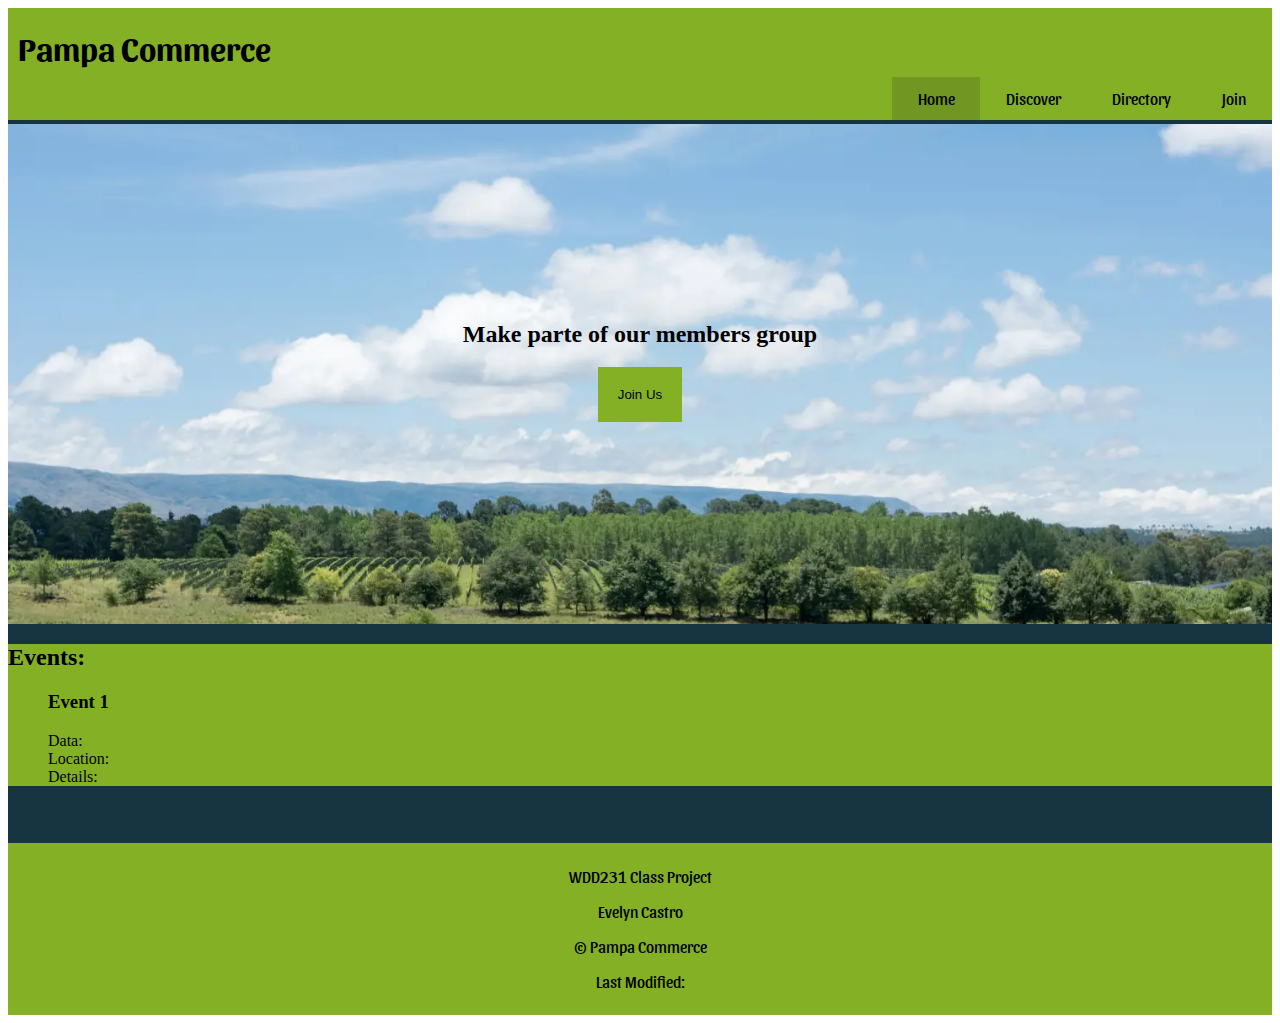
==== chamber/index.html @ f04202f6 "home page" ====
<!DOCTYPE html>
<html lang="en">
<head>
    <meta charset="UTF-8">
    <meta name="viewport" content="width=device-width, initial-scale=1.0">
    <meta property="og:title" content="Pampa Commerce " />
    <meta property="og:type" content="website">
    <meta property="og:url" content="https://evelynfcastro.github.io/wdd231/chamber/directory.html" />
    <meta property="og:image" content= "images/meta-img.jpg" />
    <meta property="og:description" content="Our mission to be aresource hub for businesses in Livramento, offering information on local events, facilitating networking opportunities, and creating a directory of local businesses.">
    <title>Pampa Commerce</title>
    <meta name="description" content=" This is a commerce webpage that offers information about local businesses in Santana do Livramento ">
    <meta name="author" content="Evelyn Castro">
    <link rel="stylesheet" href="styles/small.css">
    <link rel="stylesheet" href="styles/large.css">
    <link rel="icon" href="images/favicon.ico">

</head>
<body>
    <head>
        <h1> Pampa Commerce</h1>
        <nav>
            <button id="myButtom">&#9776;</button>
        <ul class="menuLinks">
            <li><a  class="curren-menu-li" href="#">Home</a></li>
            <li><a  href="#">Discover</a></li>
            <li><a  href="#">Directory</a></li>
            <li><a  href="#">Join</a></li>
        </ul>
        </nav>

     </head>
     <main class="home-page">
   <section class="hero"> 
        <div class=" button">
            <h2>Make parte of our members group</h2>
            <button class="callAction" type="button" >Join Us</button> 
        </div>
    </section>
    <section class="events">
        <h2>Events:</h2>
        <ul>
            <h3> Event 1</h3>
            <li> Data: </li>
            <li> Location: </li>
            <li> Details: </li>
        
        </ul>

    </section>
    <section class="weather">
        <h2 class="city"></h2>
        <img src="#" alt="">
        <p class="description"></p>
        <p class="temp"></p>
    </section>
        
          


     </main>

     <footer>
        <p>WDD231 Class Project</p>
        <p>Evelyn Castro</p>
        <p>© <span class="year"> </span> Pampa Commerce</p>
        <p>Last Modified: <span id="lastmod"></span> </p>
    </footer>
    <script src="scripts/script.js"></script>
</body>
---- chamber/styles/small.css ----
@import url('https://fonts.googleapis.com/css2?family=Sansita:ital,wght@0,400;0,700;0,800;0,900;1,400;1,700;1,800;1,900&display=swap');
main{
    background-color: rgba(23, 53, 64, 1);
    margin-bottom: 0;
    padding-bottom: .25rem ;
    padding-top: .25rem ;
}
nav{
   background-color: #84B026 ; 
   list-style-type: none;
}
h1{
    font-family: "Sansita";
    background-color: #84B026;
    margin: 0%;
    padding: 10px;
    padding-top: 20px;

}
#myButtom{
    font-size: 2em ;
    background: none;
    border: none;
    cursor: pointer;
    width: 100%;
    text-align: right;
    padding: .25rem 2vw;
}
ul.menuLinks li a{
    text-decoration: none;
    color: black;
    display: block;
    padding: .75rem 2vw;
    font-family: "Sansita";
    
}
ul {
    list-style-type: none;
}

.curren-menu-li{
    background-color: #5b781d76;
    
}
ul.menuLinks{
    display: none;

}
ul.menuLinks.open{
    display: block;
    margin: 0;
}
.grid img{
    width: 15rem;
    height: 15rem;
}

div{
    margin: 10px;
    margin-bottom: 10px;
    align-items: center;
    text-align: center;
    
}
div section{
    margin: 10px;
    padding: 10px;
    background-color: #84B026;
    font-family: "Sansita";
    
}
footer{
    background-color: #84B026;
    margin: 0;
    padding: 0.50rem;
    font-family: "Sansita";
    text-align: center;

    }

    div.grid {
    
        display: grid;
        grid-template-columns: repeat(auto-fit, minmax(15rem, 18rem));
        grid-gap: 5px;
        align-items: center;
        text-align: center;
        justify-content: center
        
    }
    .list{
        display: flex;
        flex-direction: column;
        text-align: initial;
    }
    .list section {
        display: grid;
        grid-template-columns: 2fr 1fr 1fr;
        margin: 10px;
        padding: 0.50rem;
        width: 300px;
       
    }
    .list section img {
        display: none; }
  
    .heropic{
        
        position: relative; 

    }

    /*section .callAction{
    position: absolute; 
    top: 50%; 
    left: 50%; 
    transform: translate(-50%, -50%); 
    z-index: 10; 

        padding: 20px;
    background-color: #84B026;
    border: 0;
    
    }
    section h2{
    position: absolute; 
    top: 35%; 
    left: 50%; 
    transform: translate(-50%, -50%); 
    z-index: 10;
    font-family: "Sansita";
    }*/
    .hero{
        background-image: url(/chamber/images/large.webp);
        background-size: cover;
        background-position:center;
        background-repeat: no-repeat;
        height: 300px;
        margin: 0;


    }

    .hero{
        height: 500px;
        display: grid;
        grid-template-columns: 1fr 1fr 1fr 1fr;
        grid-template-rows: 1fr 1fr 1fr;
    }
    section .button{
        grid-column: 2/4;
        grid-row: 2/3;
        
    }
    .callAction{
        padding: 20px;
        background-color: #84B026;
        border: 0;
    }
    .events{
        background-color: #84B026;
    }
---- chamber/styles/large.css ----
@media only screen and (min-width:38rem){
    #myButtom{
        display: none;
    }
    ul.menuLinks, ul.menuLinks.open{
        display: flex;
        justify-content: flex-end;
        margin: 0;
        
    }
    nav{
        margin: 0;
    }

    .list section{
        width: 506.21px;
    }
    
}
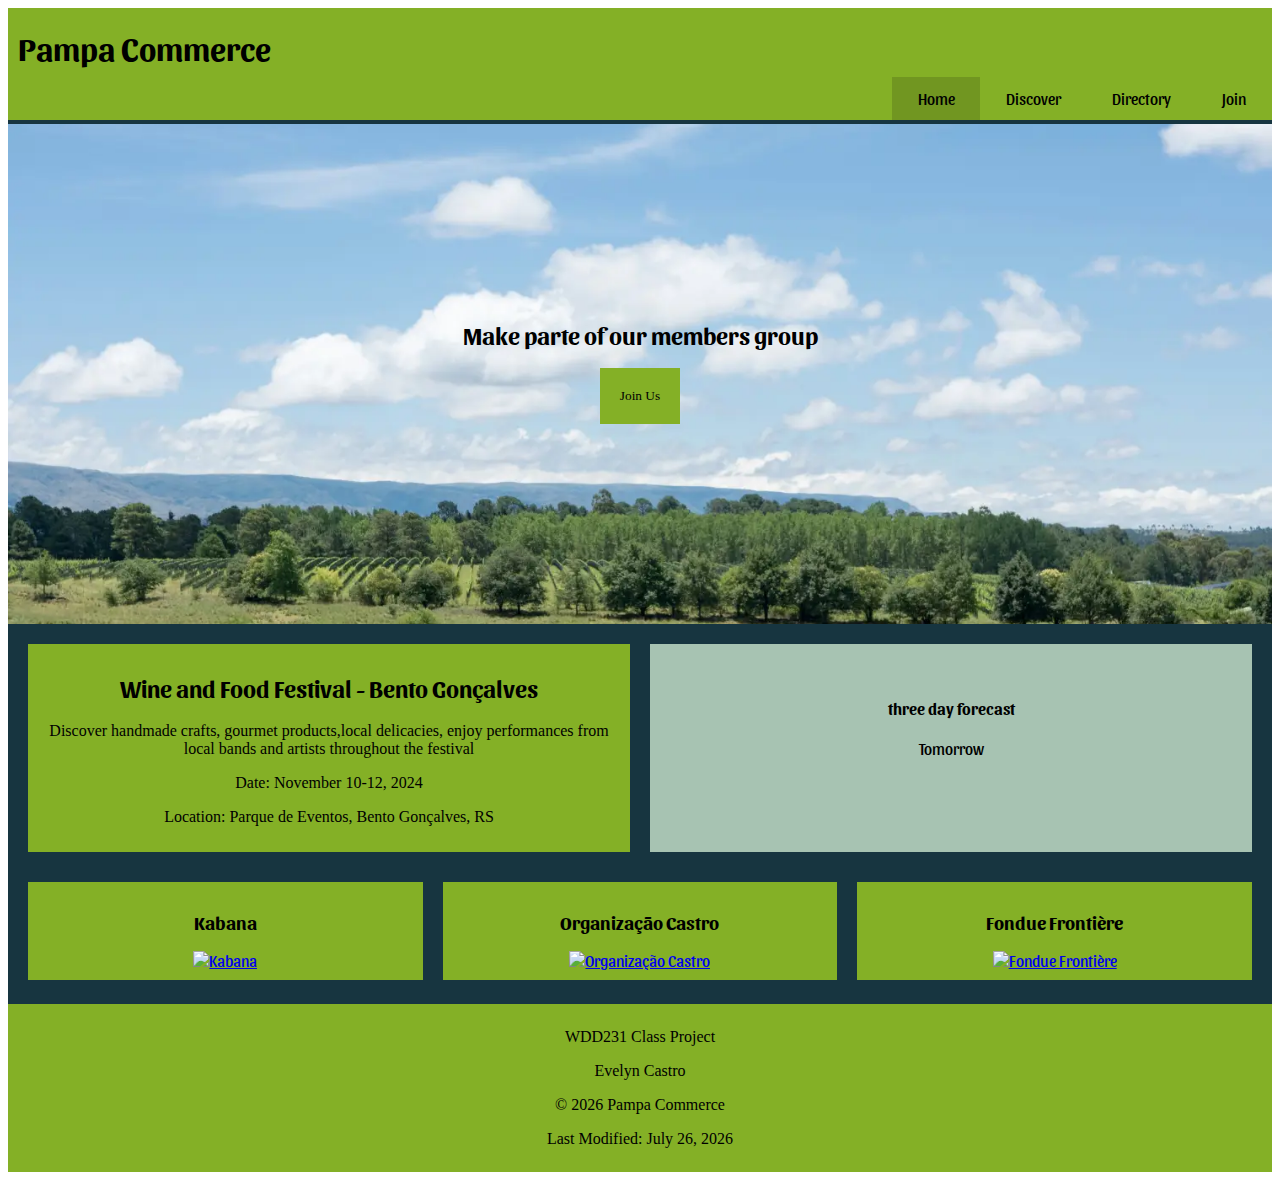
==== commit 07e4ca34: "home page" ====
--- a/chamber/index.html
+++ b/chamber/index.html
@@ -23,8 +23,8 @@
             <button id="myButtom">&#9776;</button>
         <ul class="menuLinks">
             <li><a  class="curren-menu-li" href="#">Home</a></li>
-            <li><a  href="#">Discover</a></li>
-            <li><a  href="#">Directory</a></li>
+            <li><a  href="$">Discover</a></li>
+            <li><a  href="directory.html">Directory</a></li>
             <li><a  href="#">Join</a></li>
         </ul>
         </nav>
@@ -33,28 +33,39 @@
      <main class="home-page">
    <section class="hero"> 
         <div class=" button">
-            <h2>Make parte of our members group</h2>
+            <h2 class="heroText">Make parte of our members group</h2>
             <button class="callAction" type="button" >Join Us</button> 
         </div>
     </section>
+    <div class="information">
     <section class="events">
-        <h2>Events:</h2>
-        <ul>
-            <h3> Event 1</h3>
-            <li> Data: </li>
-            <li> Location: </li>
-            <li> Details: </li>
+        <h2 class="eventName"> Wine and Food Festival - Bento Gonçalves</h2>
         
-        </ul>
+        <p class="detalis"> Discover handmade crafts, gourmet products,local delicacies,
+            enjoy performances from local bands and artists throughout the festival
+        </p>
+            <p> Date: November 10-12, 2024</p>
+            <p> Location: Parque de Eventos, Bento Gonçalves, RS</p>
+          
+        
+        
 
     </section>
     <section class="weather">
         <h2 class="city"></h2>
-        <img src="#" alt="">
+        <img class="icon"src="#" alt="">
+        <p class="temp"></p>
         <p class="description"></p>
-        <p class="temp"></p>
+        <ul class="forecast"> <h4>three day forecast </h4>
+            <li class="firstDay"> Tomorrow </li>
+            <li class="secondDay"></li>
+            <li class="thridDay"></li>
+        </ul>
+
+    
     </section>
-        
+    </div>
+    <div class="membersRandom"> </div>
           
 
 
--- a/chamber/styles/small.css
+++ b/chamber/styles/small.css
@@ -1,16 +1,20 @@
-
 @import url('https://fonts.googleapis.com/css2?family=Sansita:ital,wght@0,400;0,700;0,800;0,900;1,400;1,700;1,800;1,900&display=swap');
-main{
+@import url('https://fonts.googleapis.com/css2?family=Assistant:wght@200..800&display=swap');
+@import url('https://fonts.googleapis.com/css2?family=Assistant:wght@200..800&family=Klee+One:wght@400;600&display=swap');
+
+main {
     background-color: rgba(23, 53, 64, 1);
     margin-bottom: 0;
-    padding-bottom: .25rem ;
-    padding-top: .25rem ;
-}
-nav{
-   background-color: #84B026 ; 
-   list-style-type: none;
-}
-h1{
+    padding-bottom: .25rem;
+    padding-top: .25rem;
+}
+
+nav {
+    background-color: #84B026;
+    list-style-type: none;
+}
+
+h1 {
     font-family: "Sansita";
     background-color: #84B026;
     margin: 0%;
@@ -18,8 +22,9 @@
     padding-top: 20px;
 
 }
-#myButtom{
-    font-size: 2em ;
+
+#myButtom {
+    font-size: 2em;
     background: none;
     border: none;
     cursor: pointer;
@@ -27,143 +32,198 @@
     text-align: right;
     padding: .25rem 2vw;
 }
-ul.menuLinks li a{
+
+.callAction:hover{
+    background-color: #5b781d76;
+    transform: scale(1.1); /* Scale up by 10% on hover */
+}
+ul.menuLinks li a {
     text-decoration: none;
     color: black;
     display: block;
     padding: .75rem 2vw;
     font-family: "Sansita";
-    
-}
+
+}
+
 ul {
     list-style-type: none;
 }
 
-.curren-menu-li{
+.curren-menu-li {
     background-color: #5b781d76;
-    
-}
-ul.menuLinks{
+
+}
+
+ul.menuLinks {
     display: none;
 
 }
-ul.menuLinks.open{
+
+ul.menuLinks.open {
     display: block;
     margin: 0;
 }
-.grid img{
+
+.grid img, .randomImg {
     width: 15rem;
     height: 15rem;
 }
 
-div{
+div {
     margin: 10px;
     margin-bottom: 10px;
     align-items: center;
     text-align: center;
-    
-}
-div section{
+
+}
+
+div section {
     margin: 10px;
     padding: 10px;
     background-color: #84B026;
     font-family: "Sansita";
-    
-}
-footer{
+
+}
+
+footer {
     background-color: #84B026;
     margin: 0;
     padding: 0.50rem;
     font-family: "Sansita";
     text-align: center;
 
-    }
-
-    div.grid {
+}
+
+div.grid {
+
+    display: grid;
+    grid-template-columns: repeat(auto-fit, minmax(15rem, 18rem));
+    grid-gap: 5px;
+    align-items: center;
+    text-align: center;
+    justify-content: center
+}
+
+.list {
+    display: flex;
+    flex-direction: column;
+    text-align: initial;
+}
+
+.list section {
+    display: grid;
+    grid-template-columns: 2fr 1fr 1fr;
+    margin: 10px;
+    padding: 0.50rem;
+    width: 300px;
+
+}
+
+.list section img {
+    display: none;
+}
+
+.heropic {
+
+    position: relative;
+
+}
+
+
+.hero {
+    background-image: url(/chamber/images/large.webp);
+    background-size: cover;
+    background-position: center;
+    background-repeat: no-repeat;
+    height: 300px;
+    margin: 0;
+
+
+}
+
+.hero {
+    height: 500px;
+    display: grid;
+    grid-template-columns: 1fr 1fr 1fr 1fr;
+    grid-template-rows: 1fr 1fr 1fr;
+}
+
+section .button {
+    grid-column: 2/4;
+    grid-row: 2/3;
+
+}
+
+.callAction {
+    padding: 20px;
+    background-color: #84B026;
+    border: 0;
+    font-family: Georgia, 'Times New Roman', Times, serif;
+    cursor: pointer;
+}
+
+.events {
+    background-color: #84B026;
+}
+
+.heroText {
+    font-family: "Sansita";
+}
+
+.weather {
+    background-color: rgb(167, 195, 178);
+    text-align: center;
+}
+
+.city {
+    margin: .3rem 0;
+    font-family: "Sansita";
+}
+
+.description {
+    text-transform: capitalize;
+    margin: .3rem 0;
+    font-family: Georgia, 'Times New Roman', Times, serif;
+}
+
+.temp {
+    margin: .3rem 0;
+    font-size: 2rem;
+    font-family: "Sansita";
+
+}
+
+.detalis {
+    font-family: Georgia, 'Times New Roman', Times, serif;
+
+}
+
+p {
+    font-family: Georgia, 'Times New Roman', Times, serif;
+}
+
+.eventName {
+    font-family: "Sansita";
+}
+
+.information {
+    display: block;
+}
+.forecast{
+    text-align: center;
+    padding: 0;
+}
+nav a:hover{
+    background-color: #5b781d76;
+}
+.membersRandom section:hover{
+    transform: scale(1.1); /* Scale up by 10% on hover */
+
+}
+#cards section:hover{
+   
+transform: scale(1.1); /* Scale up by 10% on hover */
+cursor: pointer;
     
-        display: grid;
-        grid-template-columns: repeat(auto-fit, minmax(15rem, 18rem));
-        grid-gap: 5px;
-        align-items: center;
-        text-align: center;
-        justify-content: center
-        
-    }
-    .list{
-        display: flex;
-        flex-direction: column;
-        text-align: initial;
-    }
-    .list section {
-        display: grid;
-        grid-template-columns: 2fr 1fr 1fr;
-        margin: 10px;
-        padding: 0.50rem;
-        width: 300px;
-       
-    }
-    .list section img {
-        display: none; }
-  
-    .heropic{
-        
-        position: relative; 
-
-    }
-
-    /*section .callAction{
-    position: absolute; 
-    top: 50%; 
-    left: 50%; 
-    transform: translate(-50%, -50%); 
-    z-index: 10; 
-
-        padding: 20px;
-    background-color: #84B026;
-    border: 0;
-    
-    }
-    section h2{
-    position: absolute; 
-    top: 35%; 
-    left: 50%; 
-    transform: translate(-50%, -50%); 
-    z-index: 10;
-    font-family: "Sansita";
-    }*/
-    .hero{
-        background-image: url(/chamber/images/large.webp);
-        background-size: cover;
-        background-position:center;
-        background-repeat: no-repeat;
-        height: 300px;
-        margin: 0;
-
-
-    }
-
-    .hero{
-        height: 500px;
-        display: grid;
-        grid-template-columns: 1fr 1fr 1fr 1fr;
-        grid-template-rows: 1fr 1fr 1fr;
-    }
-    section .button{
-        grid-column: 2/4;
-        grid-row: 2/3;
-        
-    }
-    .callAction{
-        padding: 20px;
-        background-color: #84B026;
-        border: 0;
-    }
-    .events{
-        background-color: #84B026;
-    }
-
-    
-   
-
-    
-    
+}--- a/chamber/styles/large.css
+++ b/chamber/styles/large.css
@@ -15,6 +15,17 @@
     .list section{
         width: 506.21px;
     }
-    
+    .information{
+        display: grid;
+        grid-template-columns: 1fr 1fr;
+        align-items:inherit;
+    }
+    .membersRandom{
+        display: grid;
+        grid-template-columns: 1fr 1fr 1fr;
+    }
+    .events{
+        justify-content: center;
+    }
 }
 
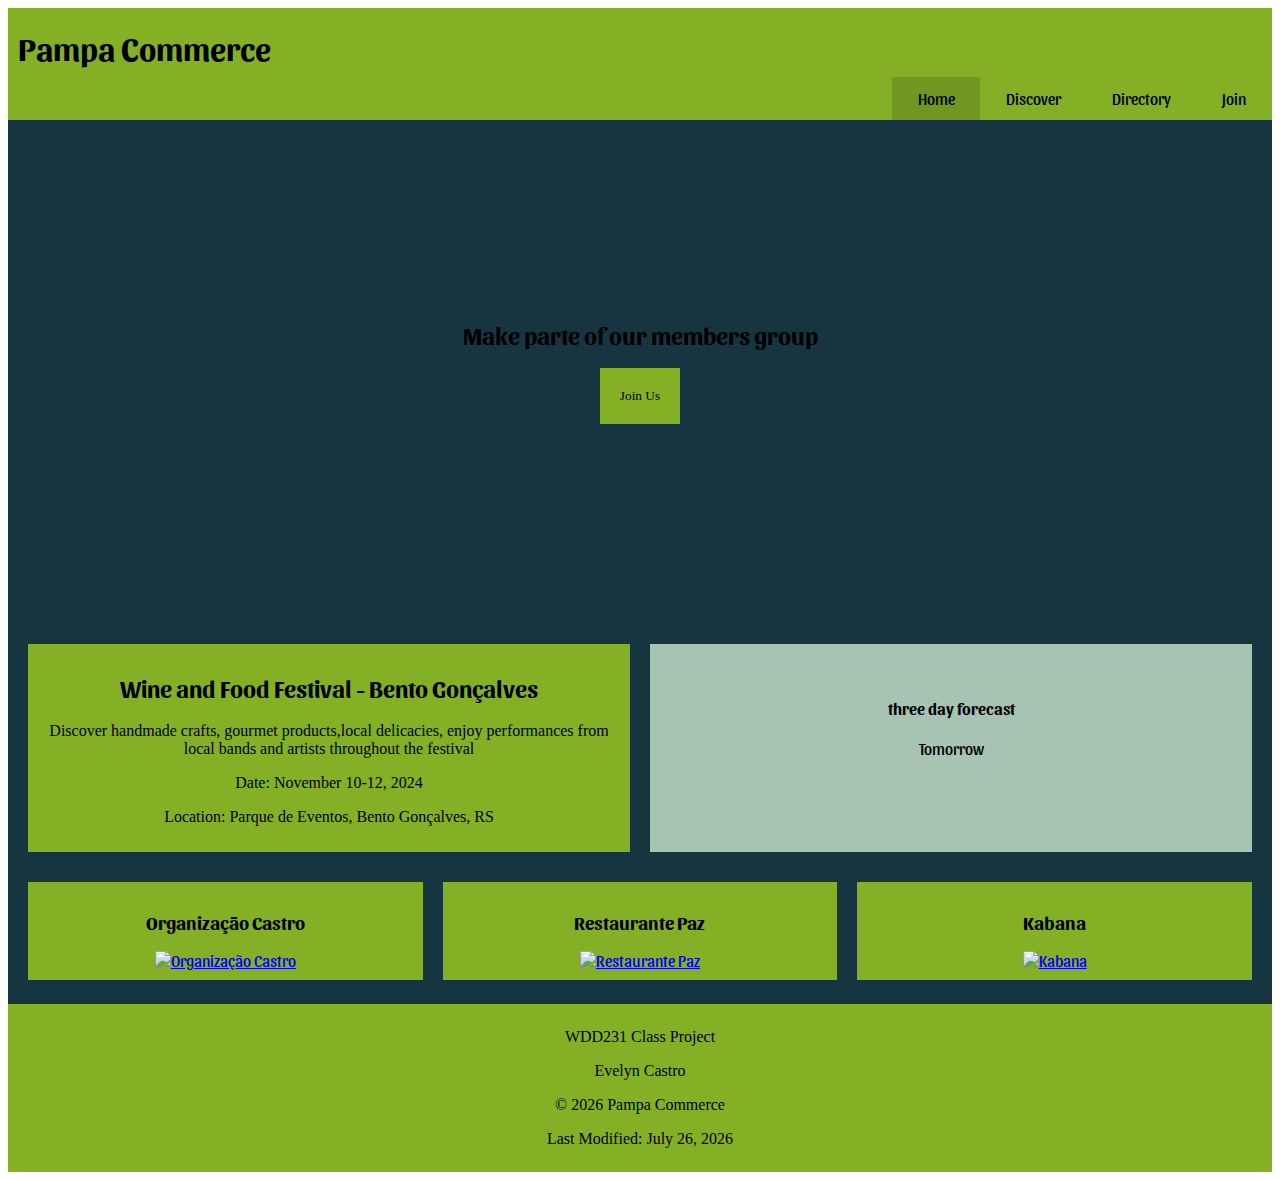
==== commit 16e76cb9: "fixing hmtl" ====
--- a/chamber/index.html
+++ b/chamber/index.html
@@ -78,4 +78,5 @@
         <p>Last Modified: <span id="lastmod"></span> </p>
     </footer>
     <script src="scripts/script.js"></script>
-</body>+</body>
+</html>--- a/chamber/styles/small.css
+++ b/chamber/styles/small.css
@@ -1,6 +1,6 @@
 @import url('https://fonts.googleapis.com/css2?family=Sansita:ital,wght@0,400;0,700;0,800;0,900;1,400;1,700;1,800;1,900&display=swap');
-@import url('https://fonts.googleapis.com/css2?family=Assistant:wght@200..800&display=swap');
-@import url('https://fonts.googleapis.com/css2?family=Assistant:wght@200..800&family=Klee+One:wght@400;600&display=swap');
+
+
 
 main {
     background-color: rgba(23, 53, 64, 1);
@@ -132,7 +132,7 @@
 
 
 .hero {
-    background-image: url(/chamber/images/large.webp);
+    background-image: url(http://127.0.0.1:5500/chamber/images/large.webp);
     background-size: cover;
     background-position: center;
     background-repeat: no-repeat;
@@ -226,4 +226,4 @@
 transform: scale(1.1); /* Scale up by 10% on hover */
 cursor: pointer;
     
-}+}
--- a/chamber/styles/large.css
+++ b/chamber/styles/large.css
@@ -27,5 +27,6 @@
     .events{
         justify-content: center;
     }
+  
 }
 
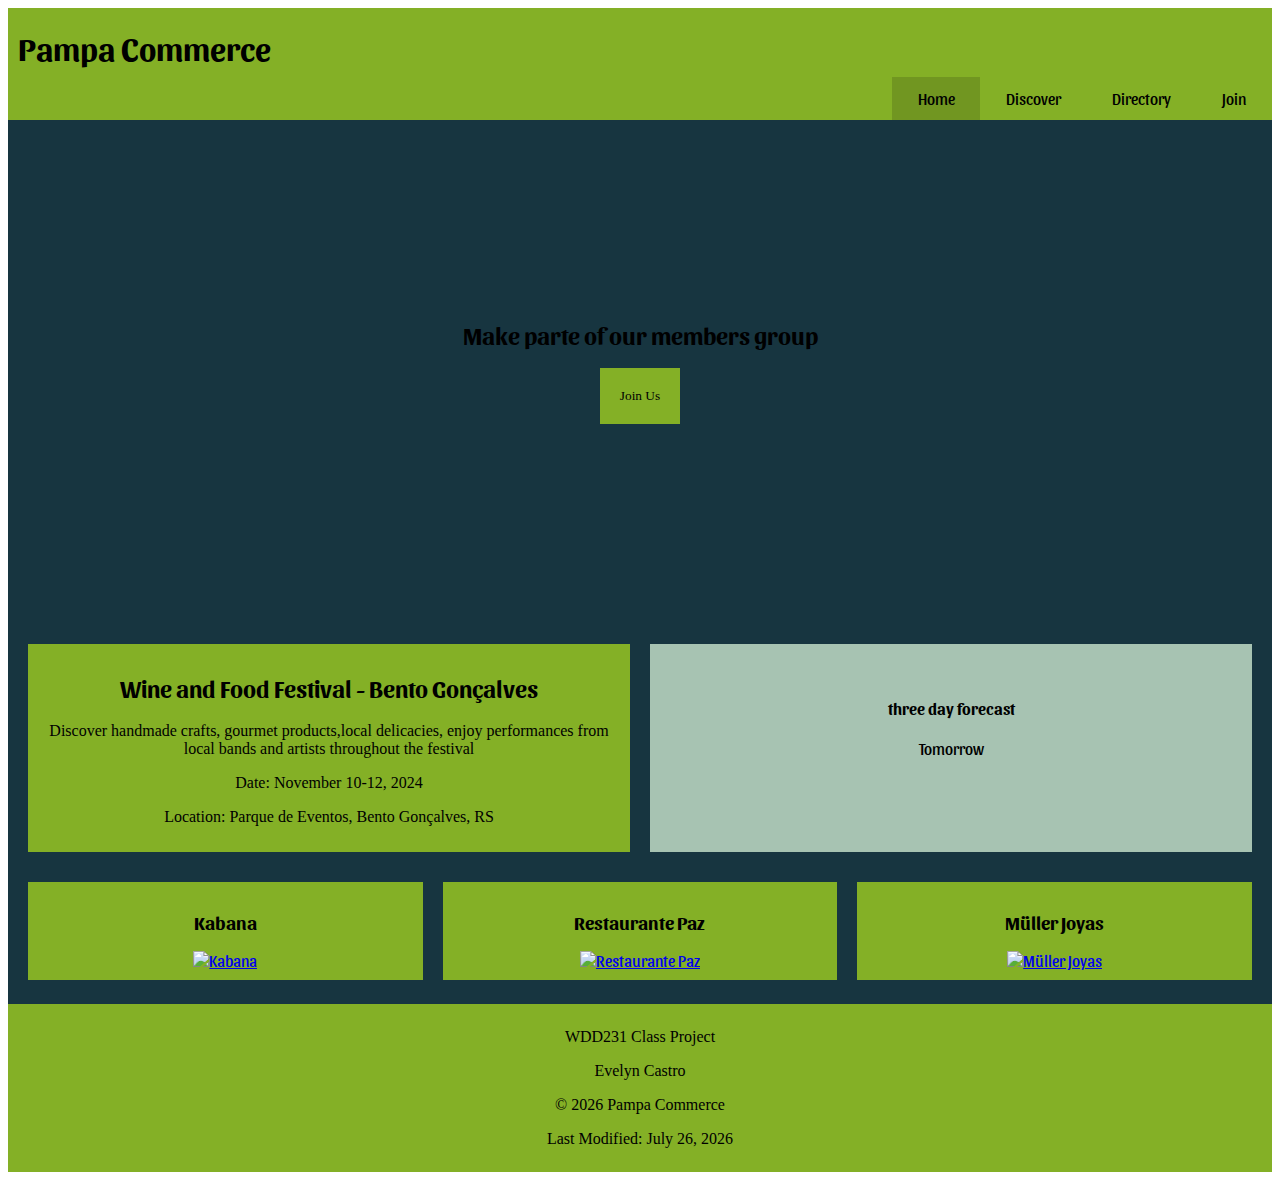
==== commit d103ae66: "fixing meta" ====
--- a/chamber/index.html
+++ b/chamber/index.html
@@ -6,7 +6,7 @@
     <meta property="og:title" content="Pampa Commerce " />
     <meta property="og:type" content="website">
     <meta property="og:url" content="https://evelynfcastro.github.io/wdd231/chamber/directory.html" />
-    <meta property="og:image" content= "images/meta-img.jpg" />
+    <meta property="og:image" content= "images/large.webp" />
     <meta property="og:description" content="Our mission to be aresource hub for businesses in Livramento, offering information on local events, facilitating networking opportunities, and creating a directory of local businesses.">
     <title>Pampa Commerce</title>
     <meta name="description" content=" This is a commerce webpage that offers information about local businesses in Santana do Livramento ">
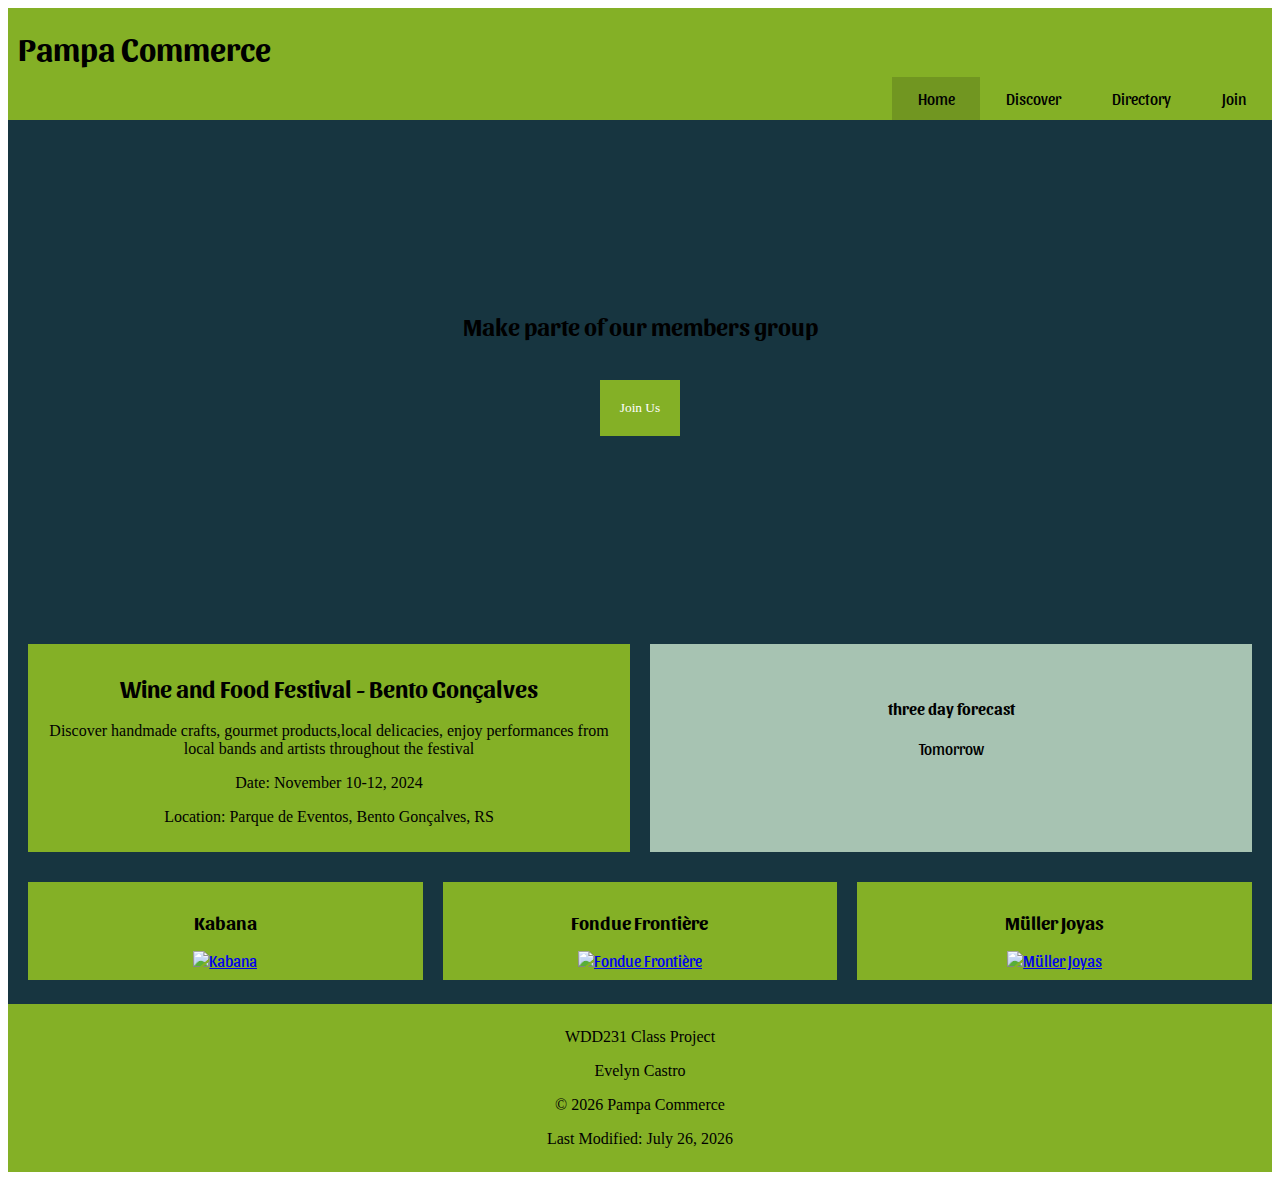
==== commit aefdf751: "discover page" ====
--- a/chamber/index.html
+++ b/chamber/index.html
@@ -23,7 +23,7 @@
             <button id="myButtom">&#9776;</button>
         <ul class="menuLinks">
             <li><a  class="curren-menu-li" href="#">Home</a></li>
-            <li><a  href="$">Discover</a></li>
+            <li><a  href="discover.html">Discover</a></li>
             <li><a  href="directory.html">Directory</a></li>
             <li><a  href="#">Join</a></li>
         </ul>
--- a/chamber/styles/small.css
+++ b/chamber/styles/small.css
@@ -12,6 +12,7 @@
 nav {
     background-color: #84B026;
     list-style-type: none;
+    animation: nav-load 500ms ease-in;
 }
 
 h1 {
@@ -132,7 +133,7 @@
 
 
 .hero {
-    background-image: url(http://127.0.0.1:5500/chamber/images/large.webp);
+    background-image: url(/wdd231/chamber/images/large.webp);
     background-size: cover;
     background-position: center;
     background-repeat: no-repeat;
@@ -227,3 +228,153 @@
 cursor: pointer;
     
 }
+form label{
+    display: block;
+    margin-top: 30px;
+    unicode-bidi: isolate;
+    padding-left: 20px;
+    
+
+
+}
+input, select, textarea{
+    display: block;
+    height: 40px ;
+    width: 250px;
+    margin-top: 5px;
+}
+
+form{
+    background-color:#84B026;
+    width: 70%;
+    padding: 15px;
+    font-family: Georgia, 'Times New Roman', Times, serif;
+    display: flex; /* Flexbox layout */
+    flex-direction: column; /* Stack children vertically */
+    align-items: center; /* Center content horizontally */
+    text-align: center; /* Center text */
+}
+.formSec{
+   
+    display: grid;
+    place-items: center;
+    align-items: center;
+}
+
+button{
+    padding: 15px;
+    margin: 20px;
+    font-family: Georgia, 'Times New Roman', Times, serif;
+    background-color: #02345c;
+    color: white;
+    border: none;
+    transition: tranform 900ms;
+}
+input:required {
+    border-right: none;
+    border-bottom: none;
+    border-top: none;
+    border-left-color: #d70000;
+    border-left-width: 5px;
+    
+}
+input:required:valid{border-left-color: rgb(0, 217, 0);}
+form h2{
+    margin-left: 20px;
+    font-family: "Sansita";
+}
+
+button:hover{
+    background-color: white;
+    color: #02345c;
+    cursor: pointer;
+    transform: translateY(-1.0rem);
+}
+.memberShipInf{
+    text-align: center;
+    display: grid; /* Enable grid layout */
+    place-items: center; /* Center both horizontally and vertically */
+}
+    
+
+.memberShipInf div{
+    background-color: rgba(33, 115, 115, 1);
+    padding: 10px;
+    font-family: Georgia, 'Times New Roman', Times, serif;
+    width: 300px;
+   
+    justify-content: center;
+}
+.memberShipInf h2{
+    color: white;
+}
+  
+#results{
+    background-color: #84B026;
+    font-family: Georgia, 'Times New Roman', Times, serif;
+    padding: 10px;
+
+}
+
+@keyframes nav-load{
+    0%{
+        transform: translateY(-100%);
+    }
+
+    100%{
+        transform: translateY(0);
+    }
+}
+
+section div{
+    animation: section-load 500ms;
+    
+}
+
+.memberShipInf h2, .memberShipInf h3 {
+    font-family: "Sansita";
+}
+@keyframes section-load{
+    0%{
+        transform: translateY(-30px);
+        opacity: 0;
+    }
+    100%{
+        transform: translateY(0px);
+        opacity: 1;
+    }
+}
+
+.gallery img{
+    padding: 15px;
+    margin: 10px;
+    box-shadow: 2px 2px 10px rgba(0, 0, 0, 0.854);
+}
+.calendar, .map, .video, .event1{
+    padding: 15px;
+    margin: 10px;
+    gap: 20px;
+    margin-top: 40px;
+}
+.discover{
+    display: flex;
+    flex-wrap: wrap;
+    justify-content: space-around;
+}
+.event1{
+    background-color: #84B026;
+    font-family: Arial, "Helvetica Neue", Helvetica, sans-serif;
+    text-align: center;
+    
+}
+.light-event{
+    box-shadow: 2px 2px 10px rgba(0, 0, 0, 0.854);
+}
+.event1 h3{
+    font-family: "Sansita";
+}
+.client-messege{
+    color: #4f7a99;
+    font-family: "Sansita";
+    
+}--- a/chamber/styles/large.css
+++ b/chamber/styles/large.css
@@ -27,6 +27,29 @@
     .events{
         justify-content: center;
     }
-  
-}
+  .join{
+    display: grid;
+    grid-template-columns: 1fr 1fr;
+  }
+  form{
+    margin-bottom: 25px;
+    margin-top: 25px;
+  }
+  .discover{
+    display: grid;
+    grid-template-columns: 1fr 1fr;
+    
+  }
+  .gallery{
+    grid-column: 3/4;
+  }
+ .news{
+    grid-column: 1/3;
+ }
+ .client-messege{
+    grid-column: 2/4;
+ }
+ }
+ 
 
+
